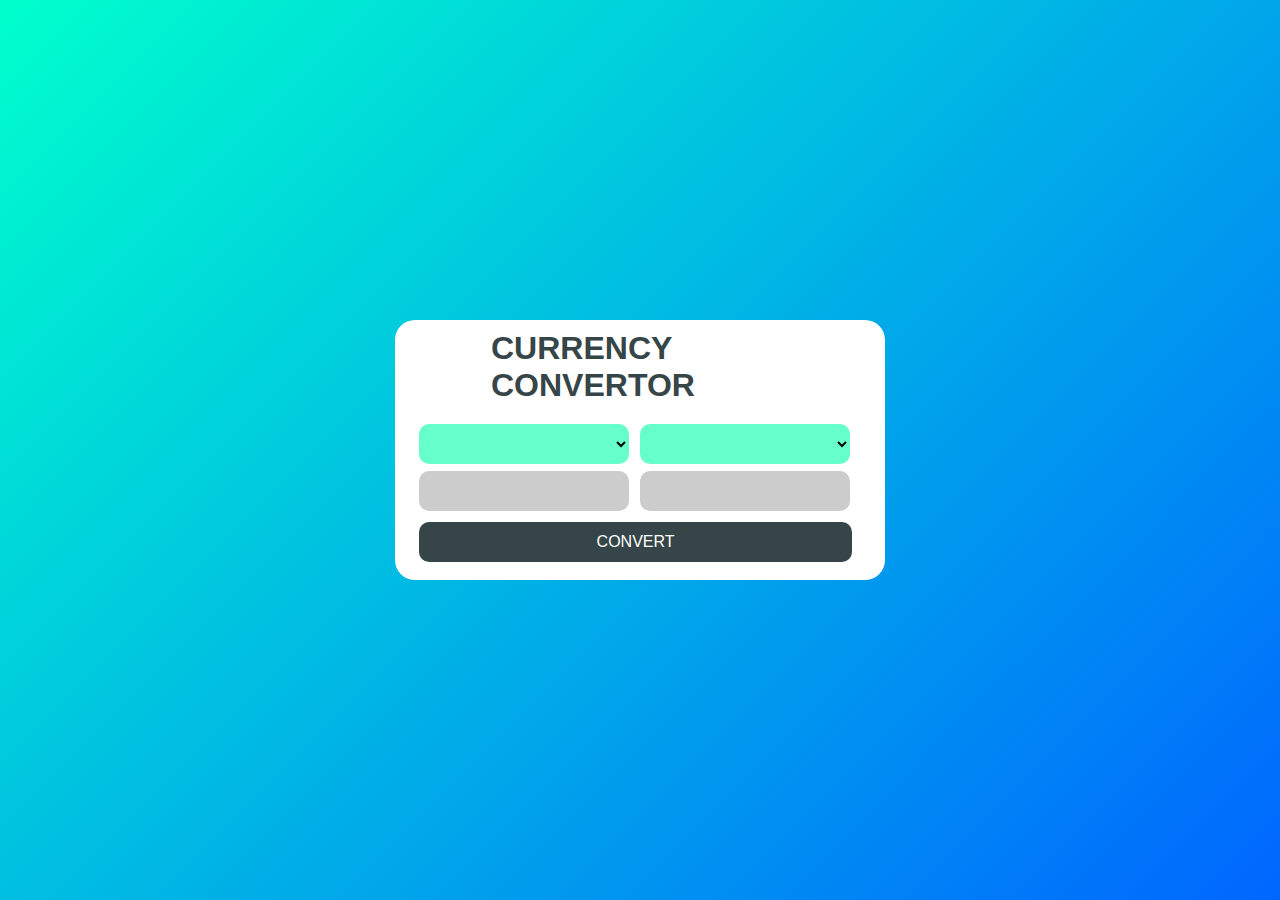
==== index.html @ 20e2e09e "add commit" ====
<!DOCTYPE html>
<html lang="en">
<head>
    <meta charset="UTF-8">
    <meta http-equiv="X-UA-Compatible" content="IE=edge">
    <meta name="viewport" content="width=device-width, initial-scale=1.0">
    <title>Currency Convertor App</title>
    <link rel="stylesheet" href="style.css">
</head>
<body>
    <div class="container">
        <h1>CURRENCY CONVERTOR</h1>
        <div class="box">
            <div class="left-box">
                <select name="currency" class="currency"></select>
                <input type="number" name="" id="input">
            </div>
            <div class="right-box">
                <select name="currency" class="currency"></select>
                <input type="number" name="" id="result" disabled>
            </div>
        </div> 
        <button class="btn" id="btn">CONVERT</button>   
    </div>
    <script src="script.js"></script>
    
</body>
</html>
---- style.css ----
*{
    margin: 0;
    padding: 0;
    box-sizing: border-box;
}
body{
    background: linear-gradient(315deg, #0066ff, #00ffcc);
    height: 100vh;
    display: flex;
    align-items: center;
    justify-content: center;
}
.container{
    background-color: white;
    padding: 10px 24px;
    border-radius: 20px;
    width: 490px;
}
h1{
    color: #364547;
    margin-left: 72px;
    margin-bottom: 0.5em;
    font-family: sans-serif;
}
.container .box{
    width: 100%;
    display: flex;
}
.box div{
    width: 100%;
}
select{
    width: 95%;
    height: 40px;
    font-size: 1.2em;
    cursor: pointer;
    background: #66ffcc;
    outline: none;
    color: black;
    margin: 0.2em 0;
    padding: 0 1em;
    border-radius: 10px;
    border: none;
}
input{
    width: 95%;
    height: 40px;
    font-size: 1em;
    margin: 0.2em 0;
    border-radius: 10px;
    border: none;
    background: #cccccc;
    outline: none;
    padding: o 1em;
}
.btn{
    width: 98%;
    height: 40px;
    background: #364547;
    color: white;
    border-radius: 10px;
    border: none;
    cursor: pointer;
    font-size: 1em;
    margin: 0.5em 0;
}
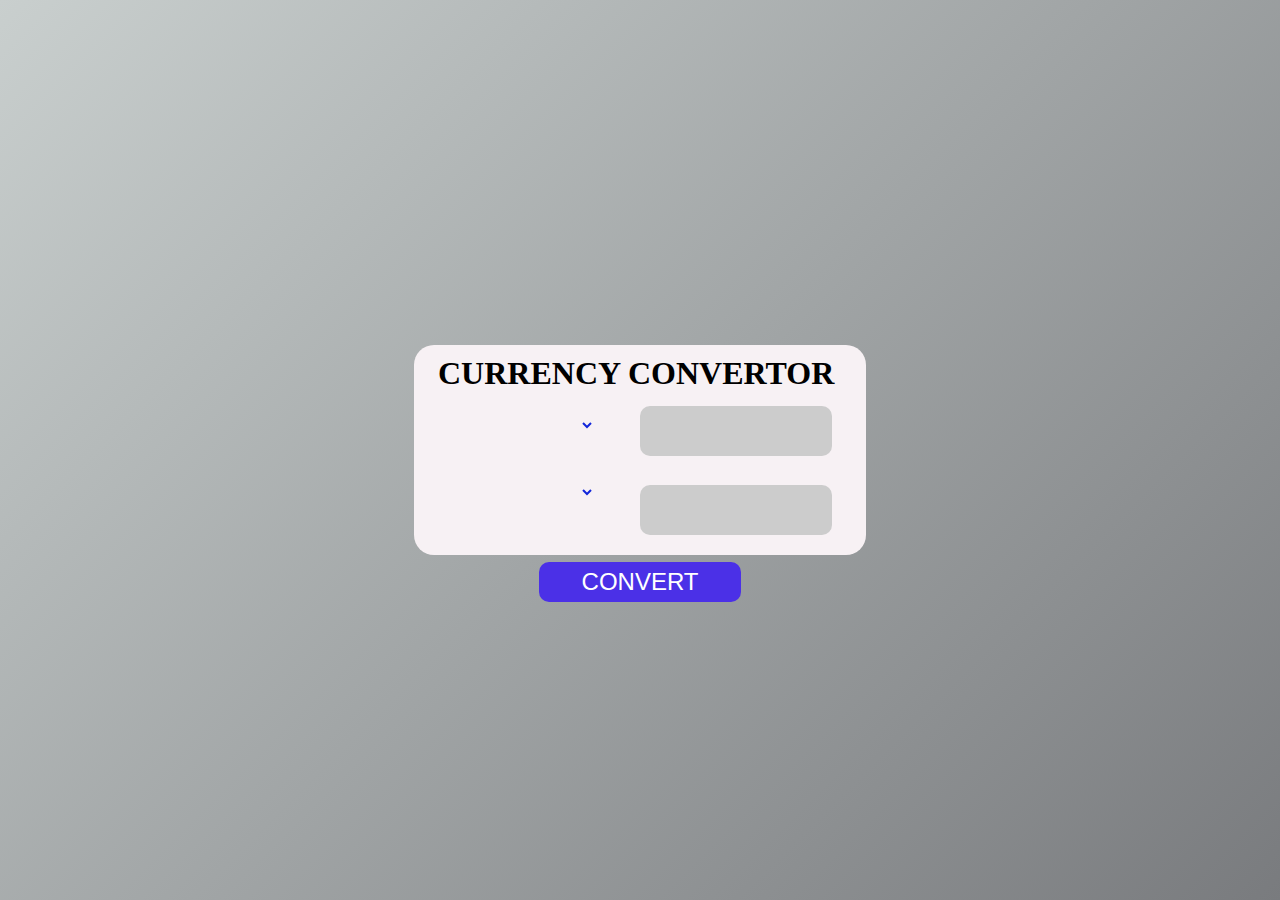
==== commit 0557e0a6: "change formate" ====
--- a/index.html
+++ b/index.html
@@ -8,19 +8,24 @@
     <link rel="stylesheet" href="style.css">
 </head>
 <body>
-    <div class="container">
-        <h1>CURRENCY CONVERTOR</h1>
-        <div class="box">
-            <div class="left-box">
-                <select name="currency" class="currency"></select>
-                <input type="number" name="" id="input">
+    <div class="big-container">
+        <div class="container">
+            <h1>CURRENCY CONVERTOR</h1>
+            <div class="box">
+                <div class="left-box">
+                    <select name="currency" class="currency"></select>
+                    <select name="currency" class="currency"></select>
+                    
+                </div>
+                <div class="right-box">
+                    <input type="number" name="" id="input">
+                    <input type="number" name="" id="result" disabled>
+                </div>
+            </div> 
+            <div class="btnbox">
+            <button class="btn" id="btn">CONVERT</button>   
             </div>
-            <div class="right-box">
-                <select name="currency" class="currency"></select>
-                <input type="number" name="" id="result" disabled>
-            </div>
-        </div> 
-        <button class="btn" id="btn">CONVERT</button>   
+        </div>
     </div>
     <script src="script.js"></script>
     
--- a/style.css
+++ b/style.css
@@ -4,24 +4,39 @@
     box-sizing: border-box;
 }
 body{
-    background: linear-gradient(315deg, #0066ff, #00ffcc);
+    background: linear-gradient(315deg, #797b7e, #c9cfce);
     height: 100vh;
     display: flex;
     align-items: center;
     justify-content: center;
 }
+.big-container{
+    background: url("https://coolbackgrounds.io/images/backgrounds/index/ranger-4df6c1b6.png");
+    padding: 10px 24px;
+    border-radius: 30px;
+    width: 500px;
+    height: 650px;
+    display: flex;
+    align-items: center;
+    justify-content: center;
+}
 .container{
-    background-color: white;
+    background-color: rgb(247, 241, 244);
     padding: 10px 24px;
     border-radius: 20px;
     width: 490px;
+    height: 210px;
+    box-shadow: #797b7e;
 }
+
+/* 
 h1{
     color: #364547;
     margin-left: 72px;
     margin-bottom: 0.5em;
     font-family: sans-serif;
 }
+ */
 .container .box{
     width: 100%;
     display: flex;
@@ -30,37 +45,44 @@
     width: 100%;
 }
 select{
-    width: 95%;
+    width: 70%;
     height: 40px;
-    font-size: 1.2em;
+    font-size: 1.4em;
     cursor: pointer;
-    background: #66ffcc;
+    background: transparent;
     outline: none;
-    color: black;
-    margin: 0.2em 0;
+    color: rgb(18, 38, 218);
+    margin: 0.6em 1rem;
     padding: 0 1em;
     border-radius: 10px;
     border: none;
 }
 input{
     width: 95%;
-    height: 40px;
-    font-size: 1em;
-    margin: 0.2em 0;
+    height: 50px;
+    font-size: 1.5em;
+    margin: 0.6em 0;
     border-radius: 10px;
-    border: none;
+    border: 2rem;
     background: #cccccc;
     outline: none;
     padding: o 1em;
 }
+.btnbox{
+    display: flex;
+    align-items: center;
+    justify-content: center;
+}
 .btn{
-    width: 98%;
+    width: 50%;
     height: 40px;
-    background: #364547;
+    display: inline-block;
+    align-items: center;
+    background: rgb(75, 48, 231);
     color: white;
     border-radius: 10px;
     border: none;
     cursor: pointer;
-    font-size: 1em;
+    font-size: 1.5em;
     margin: 0.5em 0;
 }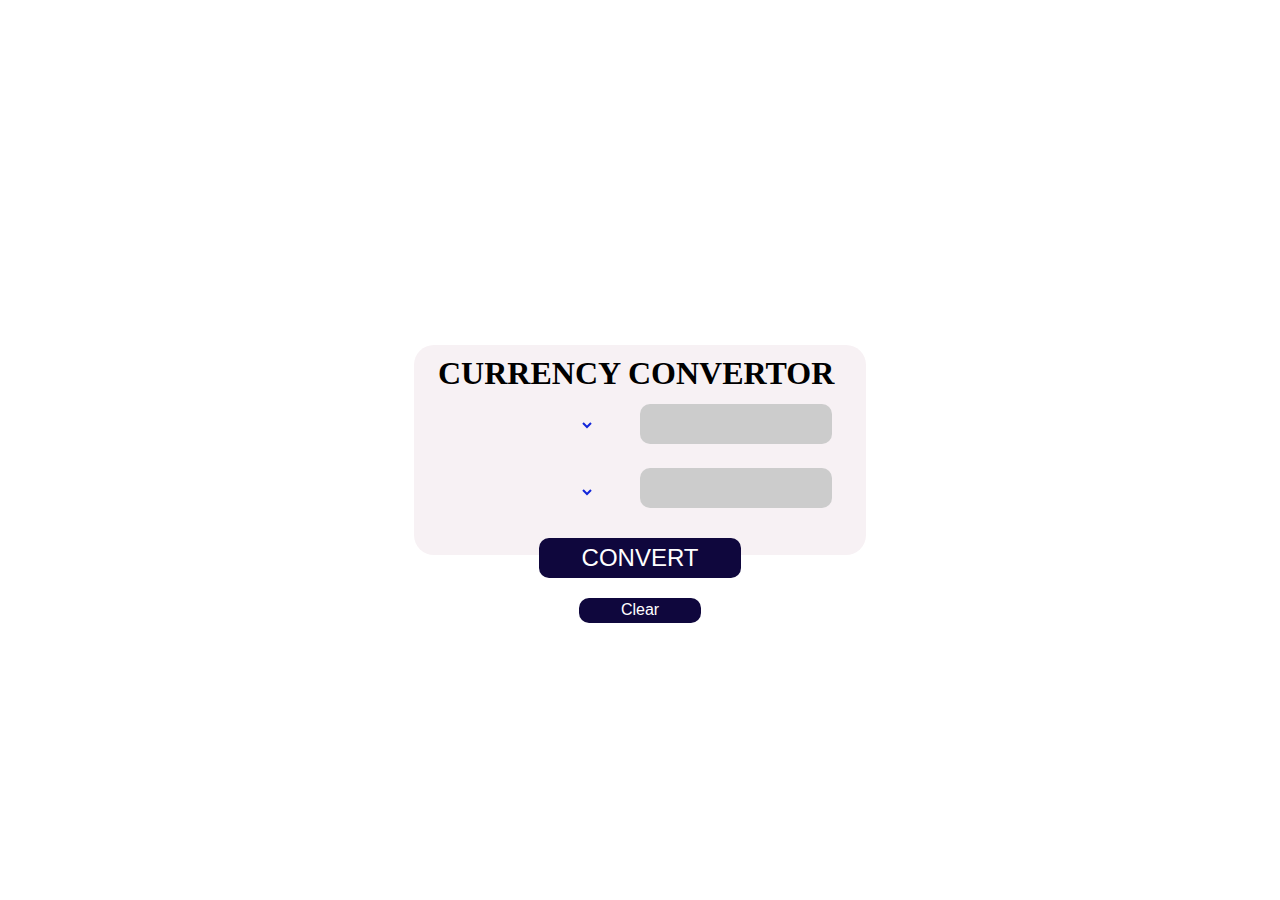
==== commit c2e86f41: "update" ====
--- a/index.html
+++ b/index.html
@@ -25,6 +25,9 @@
             <div class="btnbox">
             <button class="btn" id="btn">CONVERT</button>   
             </div>
+            <div class="clrbox">
+                <button type="button" onclick="ClearFields();" class="clr" id="clr">Clear</button>
+            </div>
         </div>
     </div>
     <script src="script.js"></script>
--- a/style.css
+++ b/style.css
@@ -4,18 +4,19 @@
     box-sizing: border-box;
 }
 body{
-    background: linear-gradient(315deg, #797b7e, #c9cfce);
+    /*background: linear-gradient(315deg, #797b7e, #c9cfce);*/
+    background: url("https://wallpaperaccess.com/full/5227230.png");
     height: 100vh;
     display: flex;
     align-items: center;
     justify-content: center;
 }
 .big-container{
-    background: url("https://coolbackgrounds.io/images/backgrounds/index/ranger-4df6c1b6.png");
+    background: url("https://addons-media.operacdn.com/media/CACHE/images/themes/85/99885/1.0-rev1/images/09bedeac-60b5-4f7d-8f04-017ae677b7cb/40c9fe86c8a559c5c1597f1abc82997a.jpg");
     padding: 10px 24px;
     border-radius: 30px;
     width: 500px;
-    height: 650px;
+    height: 350px;
     display: flex;
     align-items: center;
     justify-content: center;
@@ -59,9 +60,9 @@
 }
 input{
     width: 95%;
-    height: 50px;
+    height: 40px;
     font-size: 1.5em;
-    margin: 0.6em 0;
+    margin: 0.5em 0;
     border-radius: 10px;
     border: 2rem;
     background: #cccccc;
@@ -78,11 +79,29 @@
     height: 40px;
     display: inline-block;
     align-items: center;
-    background: rgb(75, 48, 231);
+    background: rgb(15, 7, 61);
     color: white;
     border-radius: 10px;
     border: none;
     cursor: pointer;
     font-size: 1.5em;
     margin: 0.5em 0;
+}
+.clrbox{
+    display: flex;
+    align-items: center;
+    justify-content: center;
+}
+.clr{
+    width: 30%;
+    height: 25px;
+    display: inline-block;
+    align-items: center;
+    background: rgb(15, 7, 61);
+    color: white;
+    border-radius: 10px;
+    border: none;
+    cursor: pointer;
+    font-size: 1em;
+    margin: 0.5em 0;
 }